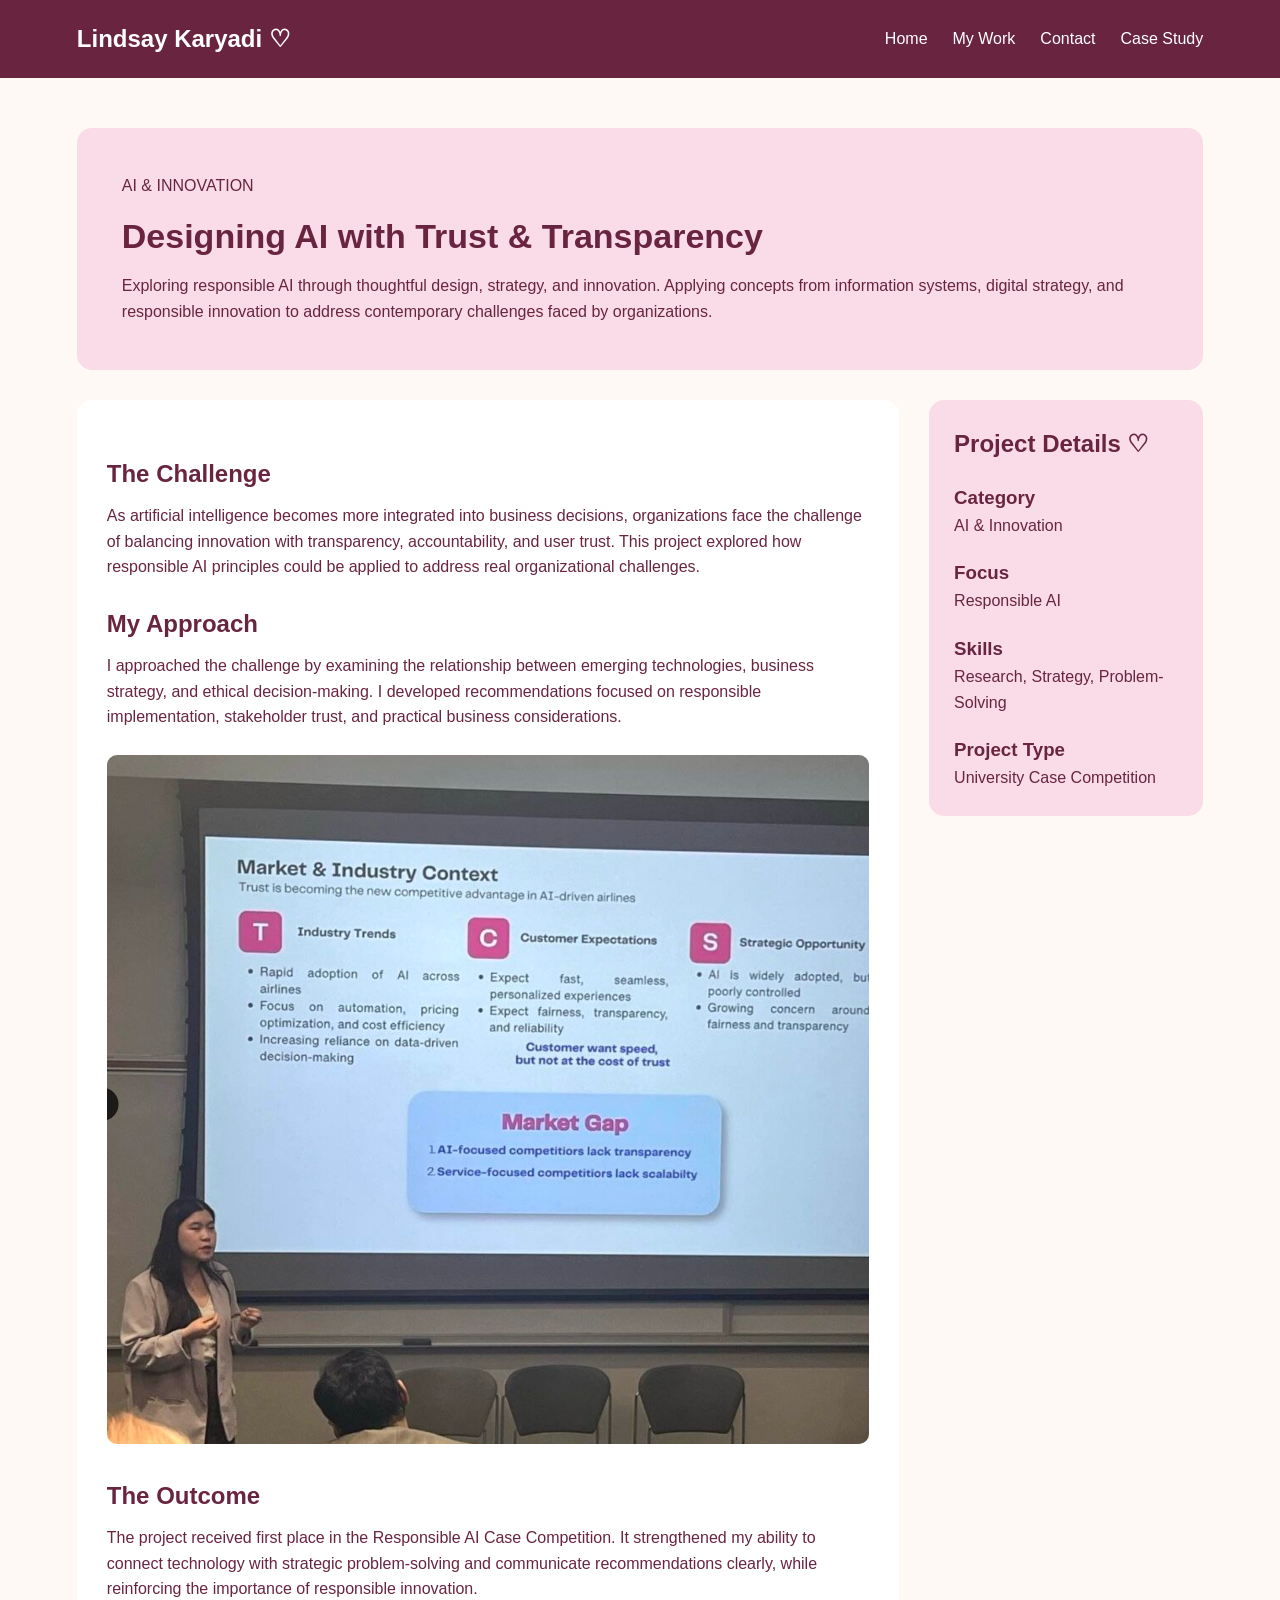
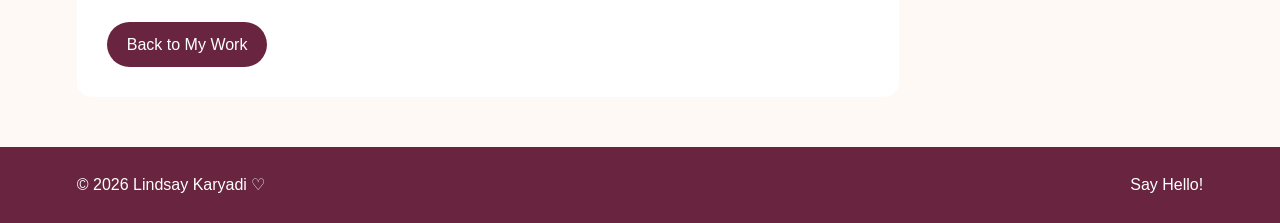
==== detail.html @ 9ef5a6da "finally done" ====
<!DOCTYPE html>
<html lang="en">
<head>
  <meta charset="UTF-8">
  <meta name="viewport" content="width=device-width, initial-scale=1.0">
  <title>AI & Innovation | Lindsay Karyadi</title>
  <link rel="stylesheet" href="css/style.css">
</head>

<body>

  <header class="site-header">
    <h2>Lindsay Karyadi ♡</h2>

    
<nav>
  <a href="index.html">Home</a>
  <a href="index.html#work">My Work</a>
  <a href="index.html#contact">Contact</a>
  <a href="detail.html">Case Study</a>
</nav>

  </header>

  <main class="detail-layout">

    <section class="detail-hero">
      <p>AI & INNOVATION</p>
      <h1>Designing AI with Trust & Transparency</h1>
      <p>
        Exploring responsible AI through thoughtful design, strategy, and innovation. Applying concepts from information systems, digital strategy, and responsible innovation to address contemporary challenges faced by organizations.
      </p>
    </section>

    <section class="content-grid">

      <article class="case-content">

        <h2>The Challenge</h2>
        <p>
          As artificial intelligence becomes more integrated into business decisions, 
organizations face the challenge of balancing innovation with transparency, 
accountability, and user trust. This project explored how responsible 
AI principles could be applied to address real organizational challenges.
        </p>

        <h2>My Approach</h2>
        <p>
          I approached the challenge by examining the relationship between emerging technologies, business strategy, and ethical decision-making. I developed recommendations focused on responsible implementation, stakeholder trust, 
and practical business considerations.
        </p>

 
<img class="project-image"
     src="images/presentation.png"
     alt="Responsible AI case study presentation">

          
        </div>

        <h2>The Outcome</h2>
        <p>
       The project received first place in the Responsible AI Case Competition. 
It strengthened my ability to connect technology with strategic 
problem-solving and communicate recommendations clearly, 
while reinforcing the importance of responsible innovation.
        </p>

        <a class="button" href="index.html#work">
          Back to My Work
        </a>

      </article>

      <aside class="project-details">
        <h2>Project Details ♡</h2>

        <h3>Category</h3>
        <p>AI & Innovation</p>

        <h3>Focus</h3>
        <p>Responsible AI</p>

        <h3>Skills</h3>
        <p>Research, Strategy, Problem-Solving</p>

        <h3>Project Type</h3>
        <p>University Case Competition</p>
      </aside>

    </section>

  </main>

  <footer id="contact" class="site-footer">
    <p>© 2026 Lindsay Karyadi ♡</p>
    <a href="mailto:hello@example.com">Say Hello!</a>
  </footer>

</body>
</html>
---- css/style.css ----
.card-image {
  width: 100%;
  height: 160px;
  object-fit: cover;
  border-radius: 10px;
  margin-bottom: 20px;
}
* {
  margin: 0;
  padding: 0;
  box-sizing: border-box;
}

body {
  font-family: Arial, sans-serif;
  background-color: #FFF9F6;
  color: #69253F;
  line-height: 1.6;
}

a {
  text-decoration: none;
  color: inherit;
}

.site-header {
  background-color: #69253F;
  color: white;
  padding: 20px 6%;

  display: flex;
  justify-content: space-between;
  align-items: center;
}

.site-header nav {
  display: flex;
  gap: 25px;
}

.site-header a:hover {
  color: #F2A9C3;
}

.hero-grid {
  display: grid;
  grid-template-columns: 2fr 1fr;
  gap: 25px;
  padding: 50px 6%;
}

.hero-main {
  background-color: #F9DCE7;
  padding: 50px;
  border-radius: 15px;
}

.hero-main h1 {
  font-size: 36px;
  margin-bottom: 15px;
}

.hero-side {
  background-color: #F2A9C3;
  padding: 35px;
  border-radius: 15px;
}

.hero-side h2 {
  margin-bottom: 15px;
}

.hero-side p {
  margin-bottom: 12px;
}


.button {
  display: inline-block;
  background-color: #69253F;
  color: white;
  padding: 10px 20px;
  border-radius: 25px;
  margin-top: 20px;
}

.button:hover {
  background-color: #B23C6B;
}

.work-section {
  padding: 20px 6% 60px;
}

.work-section h2 {
  font-size: 28px;
}

.cards-gallery {
  display: grid;
  grid-template-columns: repeat(auto-fit, minmax(280px, 1fr));
  gap: 25px;
  margin-top: 25px;
}

.card {
  display: flex;
  flex-direction: column;
  background-color: white;
  padding: 20px;
  border: 1px solid #F2A9C3;
  border-radius: 15px;
}

.card-image {
  width: 100%;
  height: 170px;
  object-fit: cover;
  border-radius: 10px;
  margin-bottom: 20px;
}

.pink {
  background-color: #F2A9C3;
}

.purple {
  background-color: #EAD4E4;
}

.peach {
  background-color: #F7E0D5;
}

.card h3 {
  margin-bottom: 10px;
}

.card p {
  margin-bottom: 20px;
}

.card .button {
  margin-top: auto;
  align-self: flex-start;
}

.detail-layout {
  padding: 50px 6%;
}

.detail-hero {
  background-color: #F9DCE7;
  padding: 45px;
  border-radius: 15px;
  margin-bottom: 30px;
}

.detail-hero h1 {
  font-size: 34px;
  margin: 10px 0;
}

.content-grid {
  display: grid;
  grid-template-columns: 3fr 1fr;
  gap: 30px;
}

.case-content {
  background-color: white;
  padding: 30px;
  border-radius: 15px;
}

.case-content h2 {
  margin: 25px 0 10px;
}

.project-image {
  width: 100%;
  height: auto;
  border-radius: 10px;
  margin-top: 25px;
}



.project-details {
  background-color: #F9DCE7;
  padding: 25px;
  border-radius: 15px;
  align-self: start;
}

.project-details h3 {
  margin-top: 20px;
}

.site-footer {
  background-color: #69253F;
  color: white;
  padding: 25px 6%;

  display: flex;
  justify-content: space-between;
  align-items: center;
}


@media (max-width: 767px) {

  .site-header {
    flex-direction: column;
    gap: 15px;
    text-align: center;
  }

  .site-header nav {
    flex-wrap: wrap;
    justify-content: center;
    gap: 15px;
  }

  .hero-grid {
    grid-template-columns: 1fr;
    padding: 25px 5%;
  }

  .hero-main {
    padding: 30px;
  }

  .hero-main h1 {
    font-size: 28px;
  }

  .cards-gallery {
    grid-template-columns: 1fr;
  }

  .detail-layout {
    padding: 25px 5%;
  }

  .detail-hero {
    padding: 25px;
  }

  .detail-hero h1 {
    font-size: 27px;
  }

  .content-grid {
    grid-template-columns: 1fr;
  }

  .site-footer {
    flex-direction: column;
    gap: 10px;
    text-align: center;
  }
}
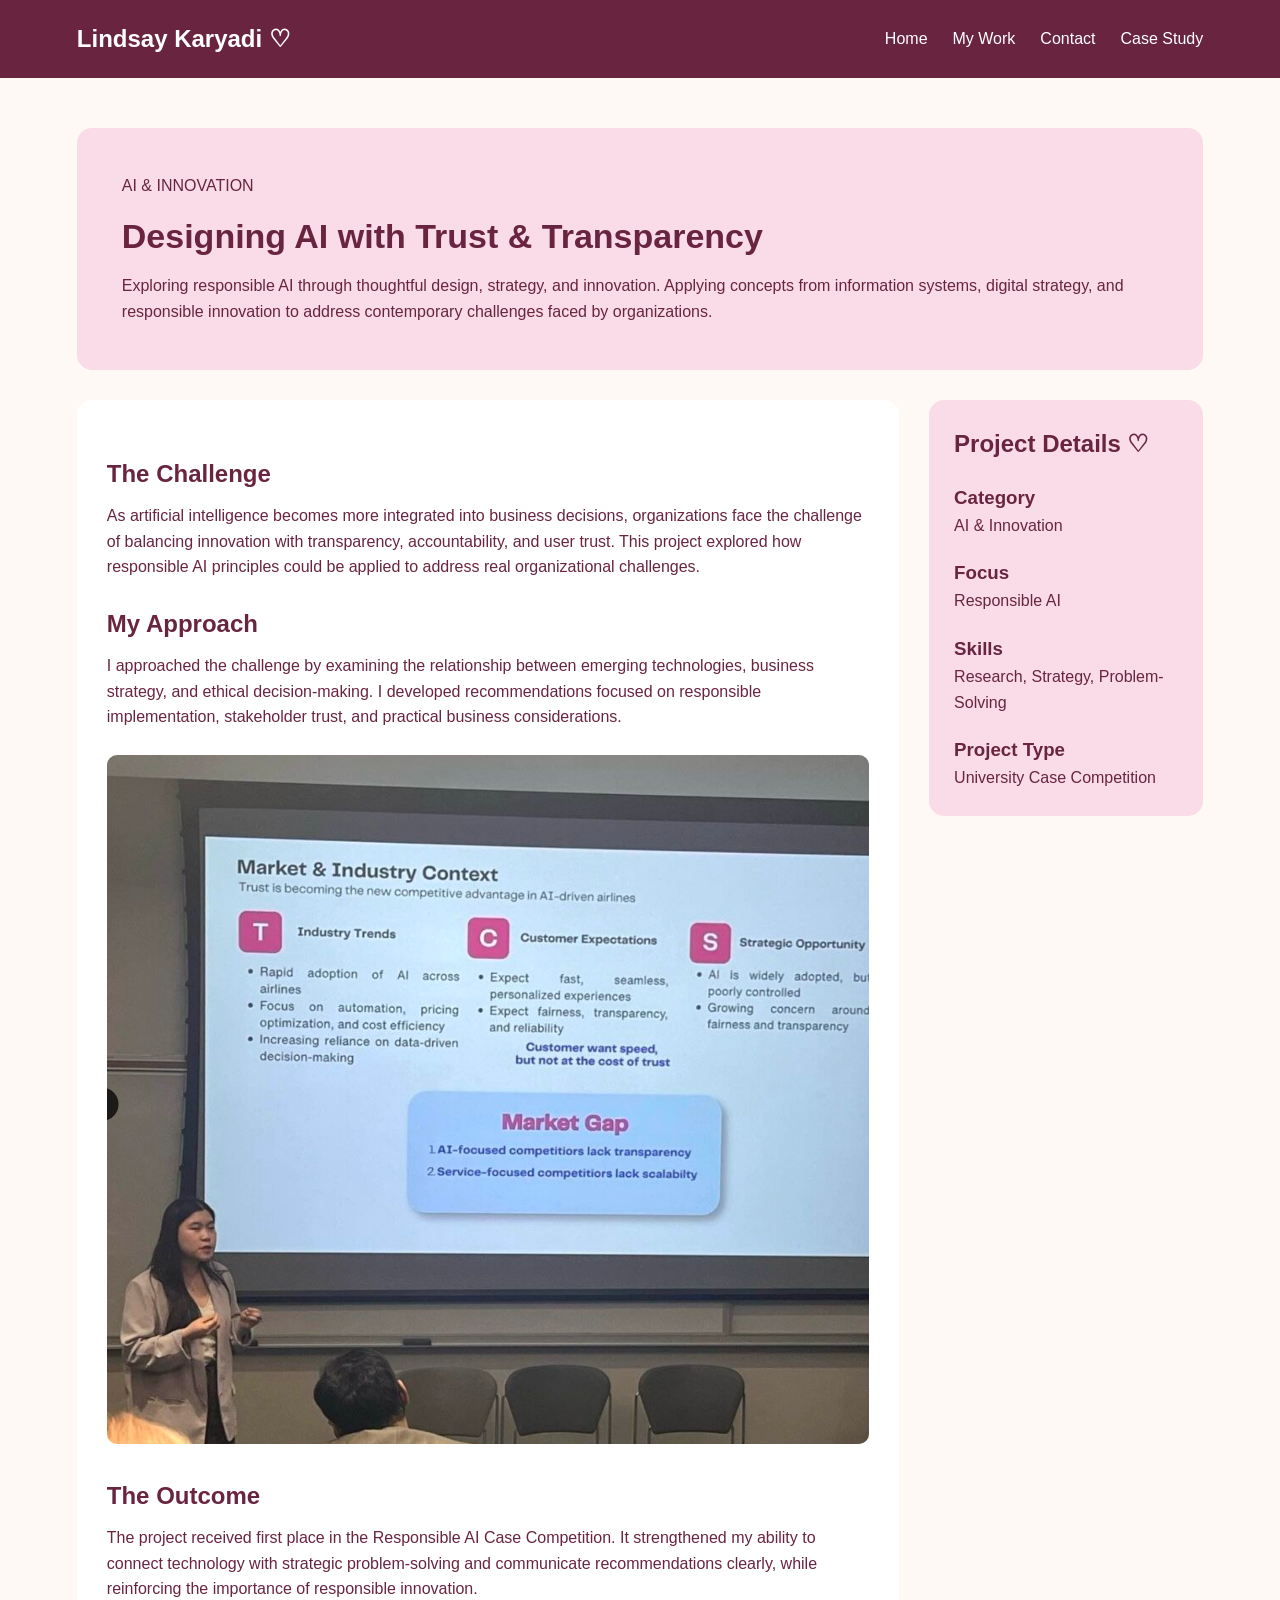
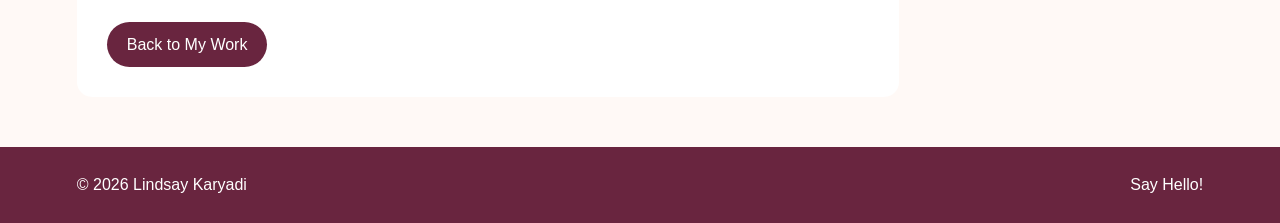
==== commit 8199d534: "hh" ====
--- a/detail.html
+++ b/detail.html
@@ -56,8 +56,7 @@
      src="images/presentation.png"
      alt="Responsible AI case study presentation">
 
-          
-        </div>
+        
 
         <h2>The Outcome</h2>
         <p>
@@ -94,7 +93,7 @@
   </main>
 
   <footer id="contact" class="site-footer">
-    <p>© 2026 Lindsay Karyadi ♡</p>
+    <p>© 2026 Lindsay Karyadi </p>
     <a href="mailto:hello@example.com">Say Hello!</a>
   </footer>
 
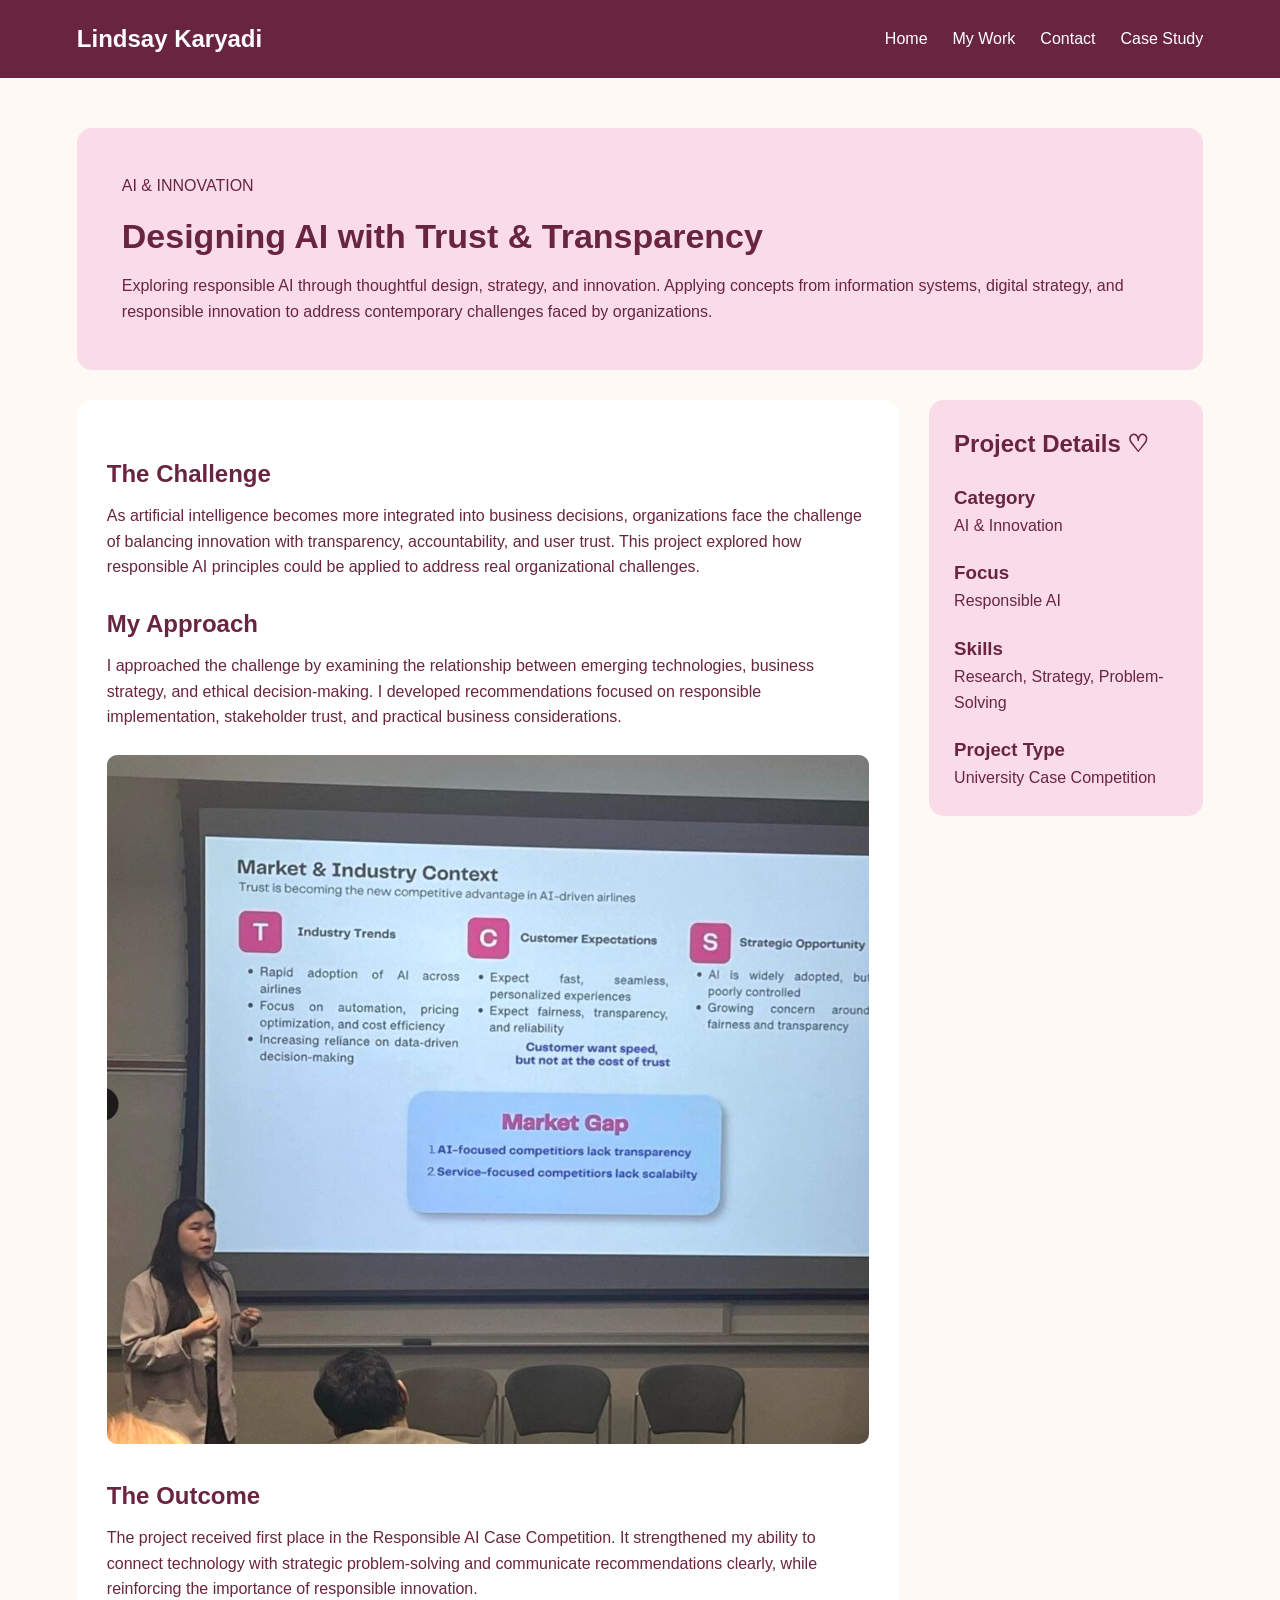
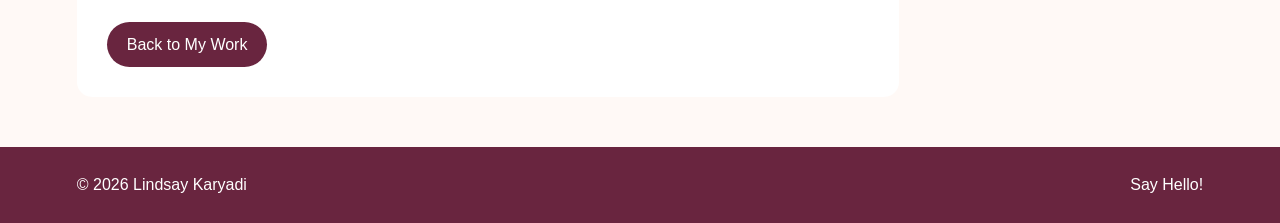
==== commit 571f1363: "done" ====
--- a/detail.html
+++ b/detail.html
@@ -11,7 +11,7 @@
 <body>
 
   <header class="site-header">
-    <h2>Lindsay Karyadi ♡</h2>
+    <h2>Lindsay Karyadi </h2>
 
     
 <nav>
